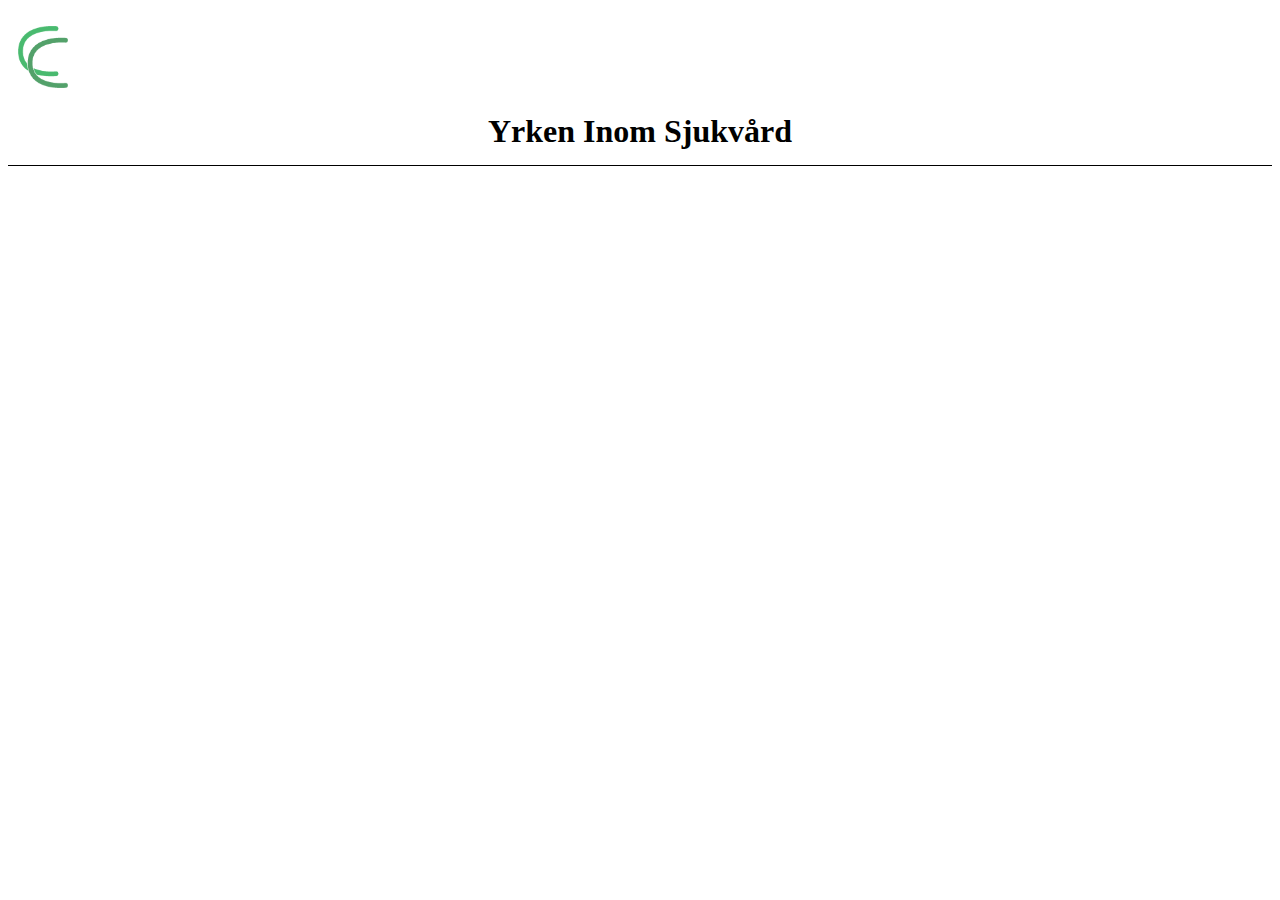
==== Lakare.html @ 7f9694e0 "Jag har skapat sidorna och jobbat på min cardboard" ====
<!DOCTYPE html>
<html lang="en">
<head>
    <meta charset="UTF-8">
    <meta name="viewport" content="width=device-width, initial-scale=1.0">
    <title>Document</title>
    <link rel="stylesheet" href="css/style.css">
</head>

<p></p>
<body>
 
<div id="wrapper">
    <header><img src="img/Logo_CC.png" alt="Logo" id="logga"> 
<p></p>
<h1>Yrken Inom Sjukvård</h1>
---- css/style.css ----
#wrapper {
    display: grid;
    height: 95vh;
    row-gap: 10px;
    grid-template-rows: 150px auto 100px;
    grid-template-areas: "hd hd" 
    "mn mn" 
    "ft ft";
}

h1 {
    text-align: center;
}

#cardwrapper {
    display:flex;
    flex-wrap: wrap;
    gap: 15px;
    margin: auto;
    justify-content:center ;
}

section {
    border: 1px solid #000;
    width: 200px;
    height: 200px;
    border-radius: 25px;
    display:flex;
    justify-content: center;
    align-items: center;
}

section:hover {
    filter: grayscale(50%)
}

#cardwrapper section p {
font-size:x-large;
text-shadow: 0 0 20px rgb(0, 0, 0);
}

#s1 {
    background-color: rgb(141, 215, 215)
}

#s2 {
    background-color: #f3fb82;
}

#s3 {
background-color:rgb(187, 255, 119)
}

#s4 {
    background-color:rgb(158, 158, 237)
}

#s5 {
background-color: rgb(255, 178, 255);
}

#s6 {
    background-color:rgb(255, 146, 146);
}

header {
    border-bottom: 1px solid #000;
    grid-area: hd;
    padding: 10px;
    
}

main {
    grid-area: mn;
}

footer {
    border-top: 1px solid #000;
    padding: 15px;
    grid-area: ft;
    
}

#logga {
   
    width: 50px;
}


a {
    color: #000;
    text-decoration: none;
}
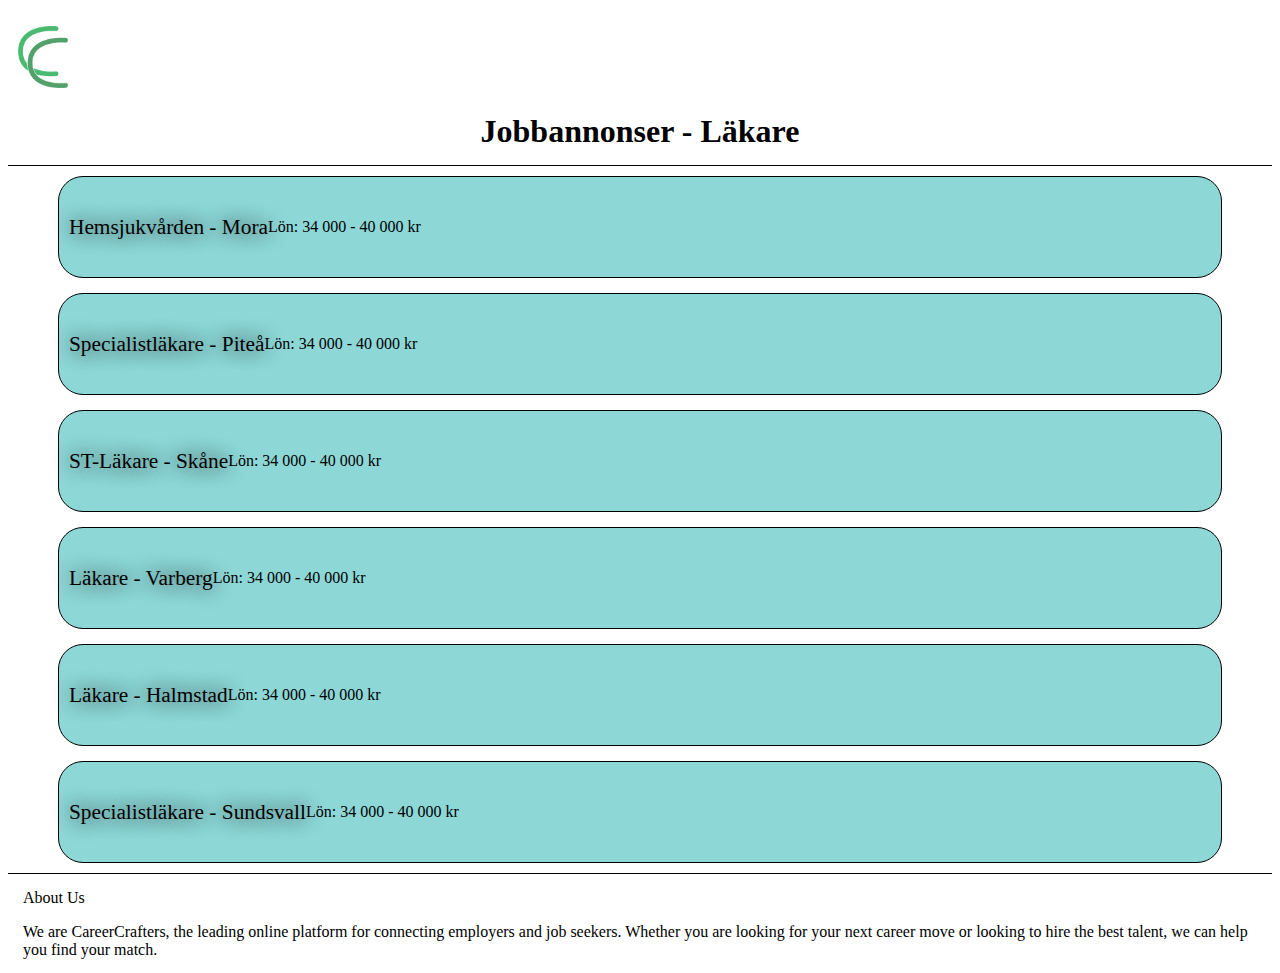
==== commit b09d426e: "Jobb" ====
--- a/Lakare.html
+++ b/Lakare.html
@@ -4,7 +4,7 @@
     <meta charset="UTF-8">
     <meta name="viewport" content="width=device-width, initial-scale=1.0">
     <title>Document</title>
-    <link rel="stylesheet" href="css/style.css">
+    <link rel="stylesheet" href="css/style2.css">
 </head>
 
 <p></p>
@@ -13,4 +13,44 @@
 <div id="wrapper">
     <header><img src="img/Logo_CC.png" alt="Logo" id="logga"> 
 <p></p>
-<h1>Yrken Inom Sjukvård</h1>+<h1>Jobbannonser - Läkare</h1>
+
+</header>
+
+<main><div id="cardwrapper">
+ 
+    <section id="s1">
+       <p>Hemsjukvården - Mora</p>
+       <p1> Lön: 34 000 - 40 000 kr</p1>
+    </section>
+    <section id="s2">
+        <p>Specialistläkare - Piteå</p>
+        <p1> Lön: 34 000 - 40 000 kr</p1>
+    </section>
+    <section id="s3">
+        <p>ST-Läkare - Skåne</p>
+        <p1> Lön: 34 000 - 40 000 kr</p1>
+    </section>
+    <section id="s4">
+        <p>Läkare - Varberg</p>
+        <p1> Lön: 34 000 - 40 000 kr</p1>
+    </section>
+    <section id="s5">
+        <p>Läkare - Halmstad</p>
+        <p1> Lön: 34 000 - 40 000 kr</p1>
+    </section>
+    <section id="s6">
+        <p>Specialistläkare - Sundsvall</p>
+        <p1> Lön: 34 000 - 40 000 kr</p1>
+    </section>
+
+</div></main>
+
+
+<footer>
+    About Us
+    
+    <p>We are CareerCrafters, the leading online platform for connecting employers and job seekers. 
+    Whether you are looking for your next career move or looking to hire the best talent, 
+    we can help you find your match.
+ </p> </footer> </div>--- a/css/style2.css
+++ b/css/style2.css
@@ -0,0 +1,101 @@
+#wrapper {
+    display: grid;
+    height: 95vh;
+    row-gap: 10px;
+    grid-template-rows: 150px auto 100px;
+    grid-template-areas: "hd hd" 
+    "mn mn" 
+    "ft ft";
+}
+
+h1 {
+    text-align: center;
+}
+
+#cardwrapper {
+    display:flex;
+    flex-wrap: wrap;
+    gap: 15px;
+    margin: auto;
+    justify-content:center ;
+}
+
+
+section {
+    border: 1px solid #000;
+    width:90vw;
+    height: 100px;
+    border-radius: 25px;
+    display:flex;
+    justify-content:left;
+    padding-left: 10px;
+    align-items: center;
+}
+
+section:hover {
+    filter: grayscale(50%)
+}
+
+#cardwrapper section p {
+font-size:16pt;
+text-shadow: 0 0 20px rgb(0, 0, 0);
+}
+
+#p1 {
+justify-content: right;
+
+}
+
+#s1 {
+    background-color: rgb(141, 215, 215)
+}
+
+#s2 {
+    background-color: rgb(141, 215, 215)
+}
+
+#s3 {
+background-color:rgb(141, 215, 215)
+}
+
+#s4 {
+    background-color:rgb(141, 215, 215)
+}
+
+#s5 {
+background-color: rgb(141, 215, 215)
+}
+
+#s6 {
+    background-color:rgb(141, 215, 215)
+}
+
+header {
+    border-bottom: 1px solid #000;
+    grid-area: hd;
+    padding: 10px;
+    
+}
+
+main {
+    grid-area: mn;
+}
+
+footer {
+    border-top: 1px solid #000;
+    padding: 15px;
+    grid-area: ft;
+    
+}
+
+#logga {
+   
+    width: 50px;
+}
+
+
+a {
+    color: #000;
+    text-decoration: none;
+}
+
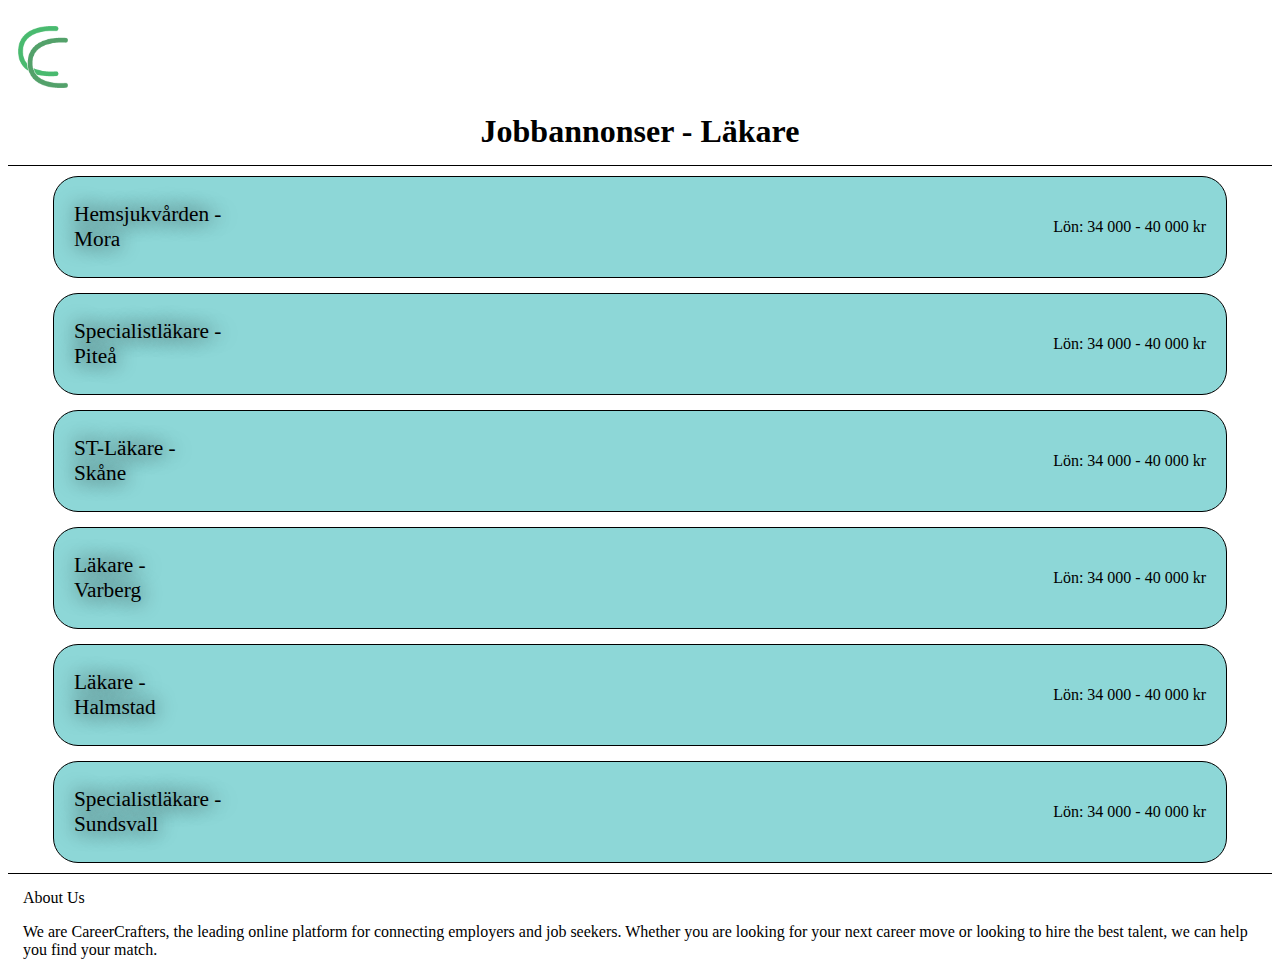
==== commit ce9b317b: "Inlämning" ====
--- a/Lakare.html
+++ b/Lakare.html
@@ -21,27 +21,27 @@
  
     <section id="s1">
        <p>Hemsjukvården - Mora</p>
-       <p1> Lön: 34 000 - 40 000 kr</p1>
+       <section id="p1"><p1> Lön: 34 000 - 40 000 kr</p1></section>
     </section>
     <section id="s2">
         <p>Specialistläkare - Piteå</p>
-        <p1> Lön: 34 000 - 40 000 kr</p1>
+        <section id="p1"> <p1> Lön: 34 000 - 40 000 kr</p1></section>
     </section>
     <section id="s3">
         <p>ST-Läkare - Skåne</p>
-        <p1> Lön: 34 000 - 40 000 kr</p1>
+        <section id="p1"> <p1> Lön: 34 000 - 40 000 kr</p1></section>
     </section>
     <section id="s4">
         <p>Läkare - Varberg</p>
-        <p1> Lön: 34 000 - 40 000 kr</p1>
+        <section id="p1"> <p1> Lön: 34 000 - 40 000 kr</p1></section>
     </section>
     <section id="s5">
         <p>Läkare - Halmstad</p>
-        <p1> Lön: 34 000 - 40 000 kr</p1>
+        <section id="p1"> <p1> Lön: 34 000 - 40 000 kr</p1></section>
     </section>
     <section id="s6">
         <p>Specialistläkare - Sundsvall</p>
-        <p1> Lön: 34 000 - 40 000 kr</p1>
+        <section id="p1"> <p1> Lön: 34 000 - 40 000 kr</p1></section>
     </section>
 
 </div></main>
--- a/css/style2.css
+++ b/css/style2.css
@@ -20,6 +20,13 @@
     justify-content:center ;
 }
 
+#p1 {
+    justify-content: right;
+    border: 0px;
+    padding-right: 20px
+}
+
+
 
 section {
     border: 1px solid #000;
@@ -27,8 +34,7 @@
     height: 100px;
     border-radius: 25px;
     display:flex;
-    justify-content:left;
-    padding-left: 10px;
+    padding-left: 20px;
     align-items: center;
 }
 
@@ -41,10 +47,10 @@
 text-shadow: 0 0 20px rgb(0, 0, 0);
 }
 
-#p1 {
-justify-content: right;
+ 
 
-}
+
+
 
 #s1 {
     background-color: rgb(141, 215, 215)
